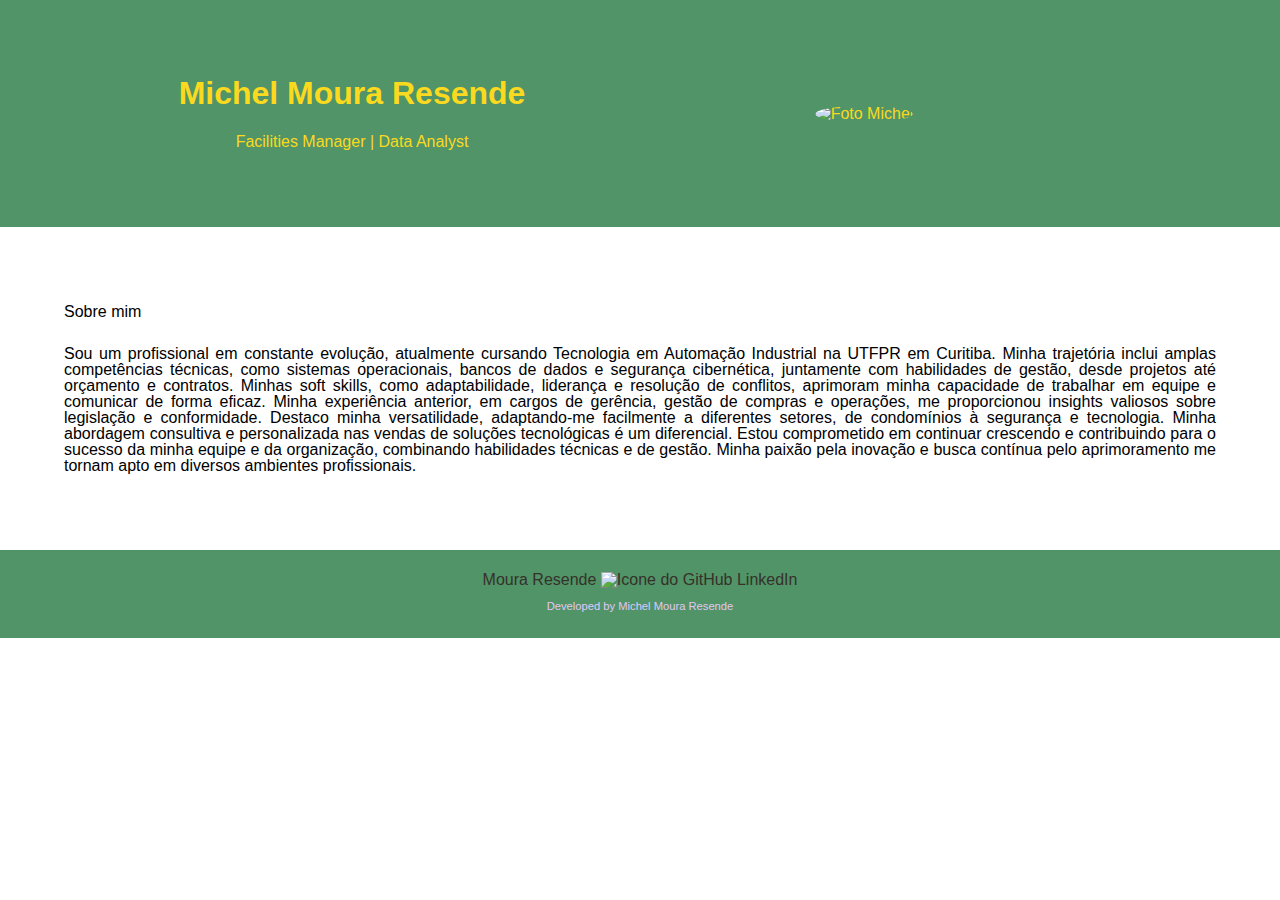
==== index.html @ 805300dd "Add files via upload" ====
<!DOCTYPE html>
<html lang="pt-br">
<head>
    <meta charset="UTF-8">
    <meta name="viewport" content="width=device-width, initial-scale=1.0">
    <title>Michel Moura Resende</title>
    <link rel="stylesheet" href="reset.css">
    <link rel="stylesheet" href="style.css">
</head>
<body>
    <header>
        <!-- Nome, informações básicas e foto -->
        <div id="introducao">
            <h1> Michel Moura Resende </h1>
            <p>
                Facilities Manager | Data Analyst
            </p>
        </div>
        <div id="avatar">
            <img src="imagens/profile.png" alt="Foto Michel">
        </div>
    </header>
    <main>
        <article>
            <section id="sobre">
                <h1>Sobre mim</h1>
                <p align="justify">
                    Sou um profissional em constante evolução, atualmente cursando Tecnologia em Automação Industrial na UTFPR em Curitiba. Minha trajetória inclui amplas competências técnicas, como sistemas operacionais, bancos de dados e segurança cibernética, juntamente com habilidades de gestão, desde projetos até orçamento e contratos.

Minhas soft skills, como adaptabilidade, liderança e resolução de conflitos, aprimoram minha capacidade de trabalhar em equipe e comunicar de forma eficaz. Minha experiência anterior, em cargos de gerência, gestão de compras e operações, me proporcionou insights valiosos sobre legislação e conformidade.

Destaco minha versatilidade, adaptando-me facilmente a diferentes setores, de condomínios à segurança e tecnologia. Minha abordagem consultiva e personalizada nas vendas de soluções tecnológicas é um diferencial.

Estou comprometido em continuar crescendo e contribuindo para o sucesso da minha equipe e da organização, combinando habilidades técnicas e de gestão. Minha paixão pela inovação e busca contínua pelo aprimoramento me tornam apto em diversos ambientes profissionais.
                </p>
            </section>
            
        </article>

        <!-- <article id="portifolio">
            <div class="projeto">
                <img src="imagens/profile.png" alt="projeto">
            </div>
            <div class="projeto">
                <img src="imagens/avatar.jpg" alt="projeto">
            </div>
            <div class="projeto">
                <img src="imagens/avatar.jpg" alt="projeto">
            </div>
            <div class="projeto">
                <img src="imagens/avatar.jpg" alt="projeto">
            </div>
            <div class="projeto">
                <img src="imagens/avatar.jpg" alt="projeto">
            </div>
            <div class="projeto">
                <img src="imagens/avatar.jpg" alt="projeto">
            </div>
        </article> -->
        <!-- Sobre mim e outras informações -->
    </main>
    <footer>
        <div id="icons">
            <a href="https://www.mouraresende.com.br"  target="_blank" rel="noopener noreferrer"> Moura Resende </a>
            <a href="https://www.linkedin.com/in/michemoura/"  target="_blank" rel="noopener noreferrer"> <img src="imagens/icon-linkedin.png" alt="Icone do GitHub"> LinkedIn </a>
        </div>
        <p id="developed">
            Developed by Michel Moura Resende
        </p>
        <!-- Redes sociais e outros links / informações -->
    </footer>    
</body>
</html>
---- style.css ----
/* --- Estilo da Página --- */

/* Estilo Geral */
header {
    padding: 5vw;
    display: flex;
    align-items: center;
    text-align: center;
    background-color: #509467;
    color: rgb(250, 217, 31);
}
main {
    padding: 5vw;
    display: flex;
}
footer {
    padding-top: 1vw;
    padding-bottom: 1vw;
    padding-left: 5vw;
    padding-right: 5vw;
    display: block;
    text-align: center; 
    color: #E0C8F8;
    background-color: #509467;
}
p {
    padding-top: 1vw;
    padding-bottom: 1vw;
}
h1, h2, h3, h4, h5, h6 {
    padding-top: 1vw;
    padding-bottom: 1vw;
}

/* Estilo Específico */
#introducao {
    width: 45vw;
}
#introducao h1 {
    font-size: 2rem;
    font-weight: bold;
}
#introducao p {
    font-size: 1rem;
}
#avatar {
    width: 35vw;
}
#avatar img {
    width: 25vw;
    border-radius: 100%;

}
.projeto img {
    width: 10vw;
}

/* Footer */
#icons {
    padding-top: 1vh;
}
#icons img {
    width: 1rem;
}
#icons a {
    font-size: 1rem;
    color: #36312a  ;
    text-decoration: none;
}
#developed {
    font-size: 0.7rem;
}
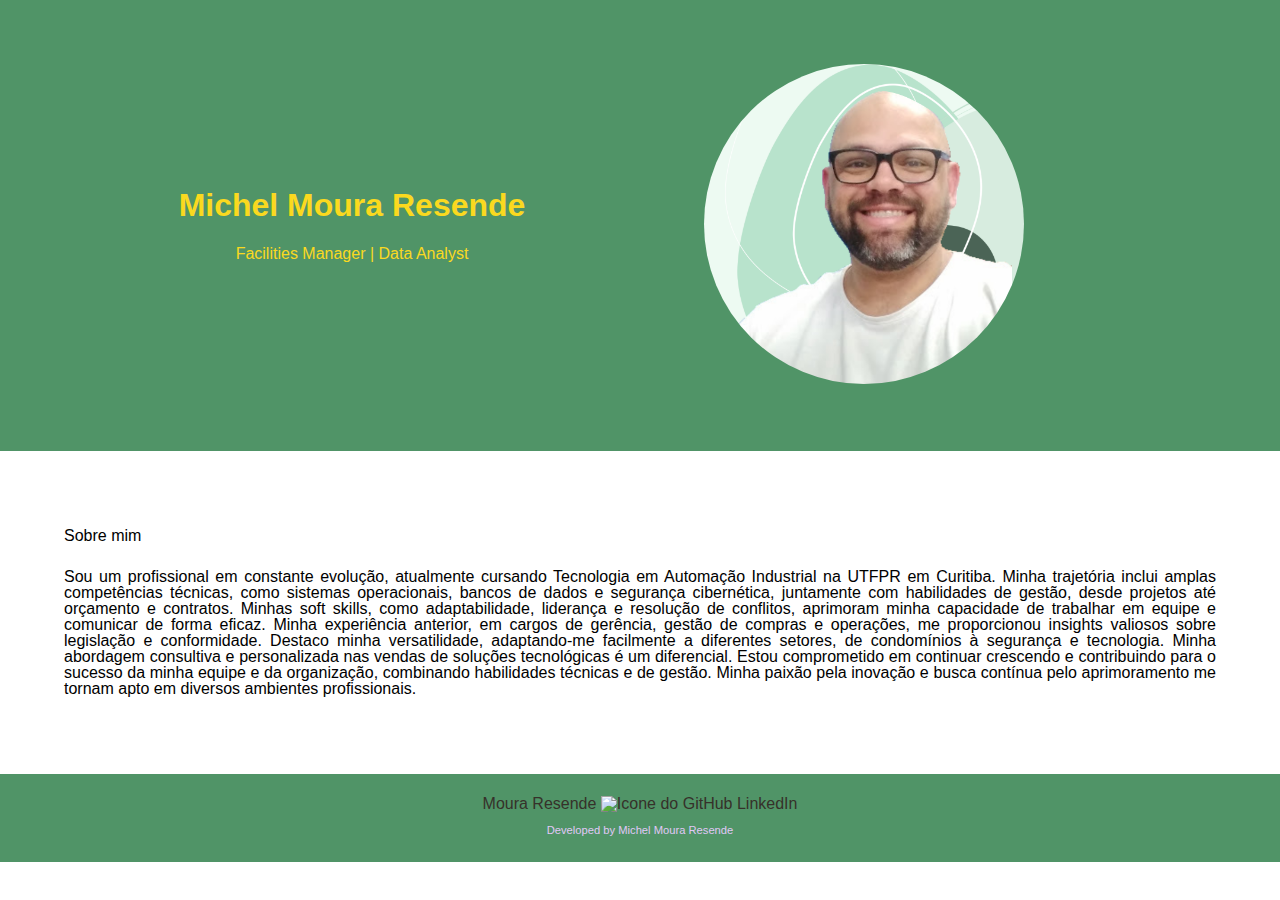
==== commit 703d9fd2: "Update index.html" ====
--- a/index.html
+++ b/index.html
@@ -70,4 +70,4 @@
         <!-- Redes sociais e outros links / informações -->
     </footer>    
 </body>
-</html>+</html>
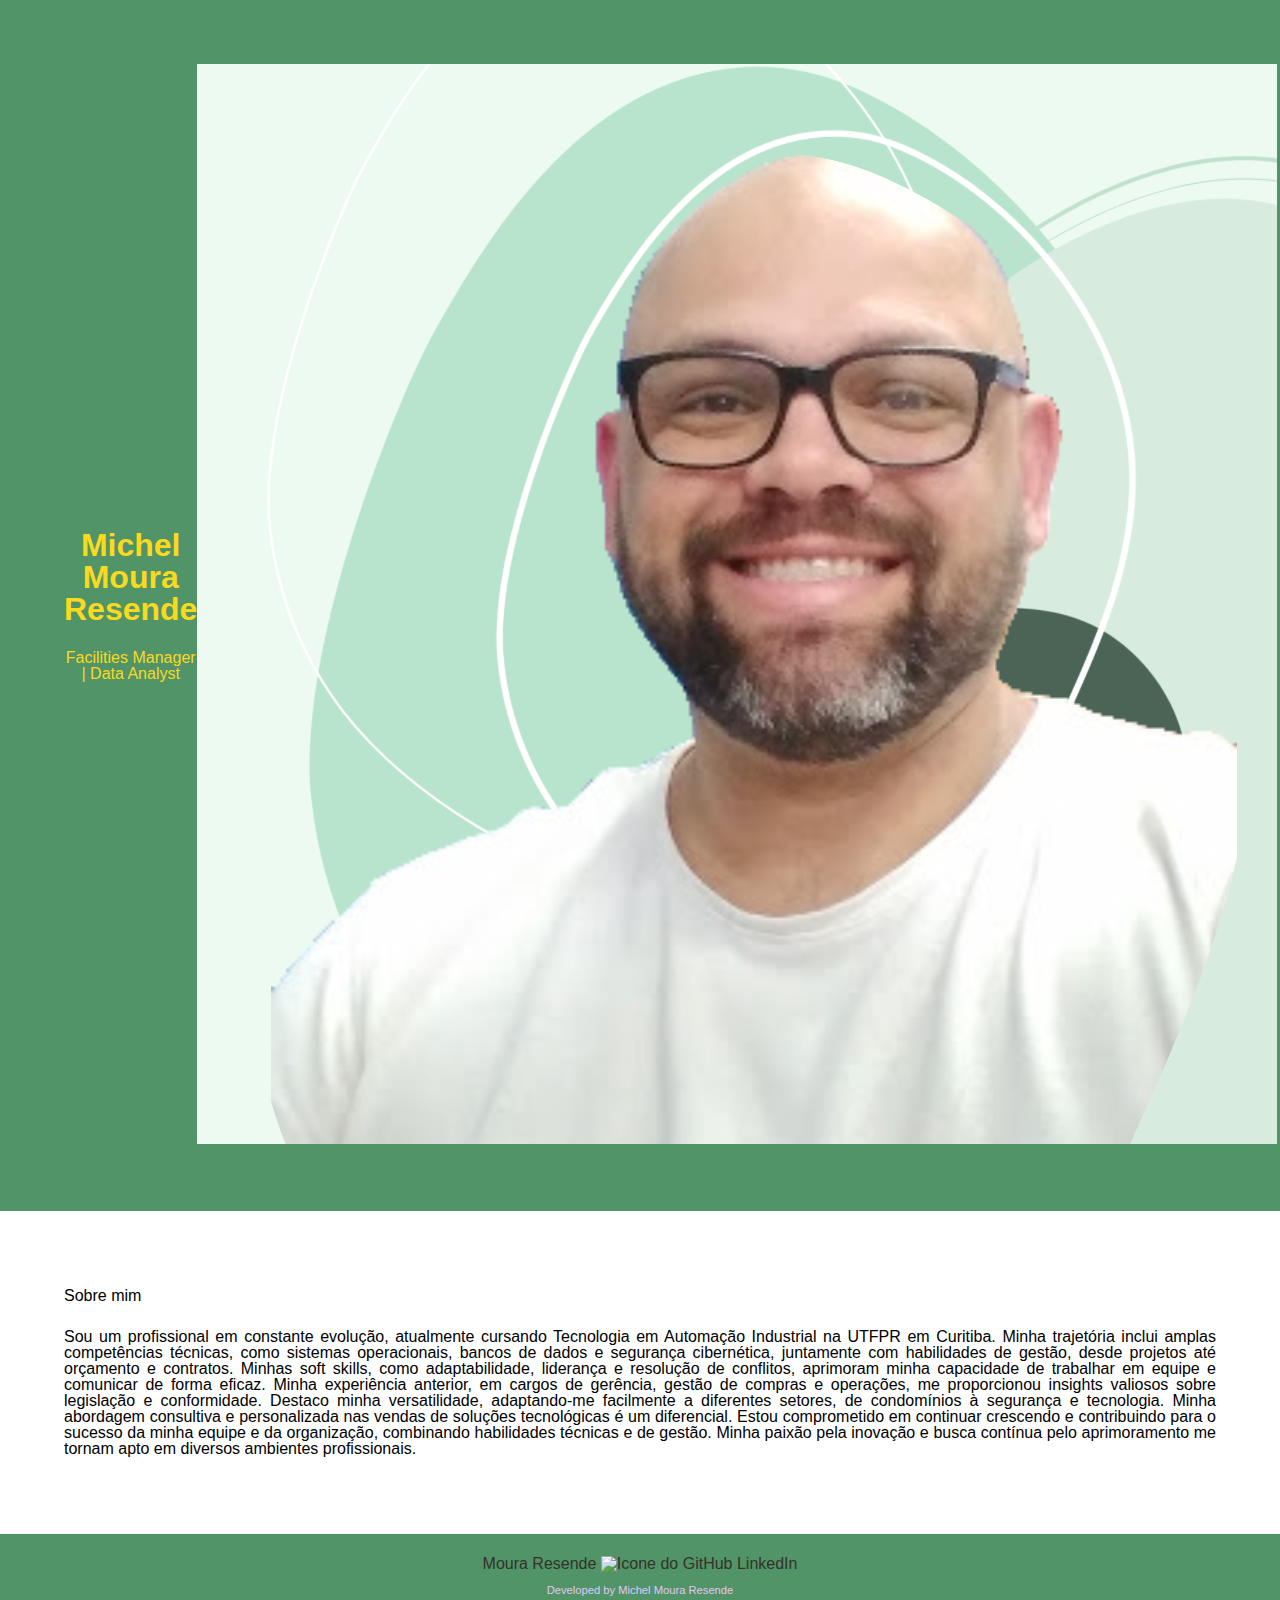
==== commit f847445c: "Update index.html" ====
--- a/index.html
+++ b/index.html
@@ -16,7 +16,7 @@
                 Facilities Manager | Data Analyst
             </p>
         </div>
-        <div id="avatar">
+        <div id="profile">
             <img src="imagens/profile.png" alt="Foto Michel">
         </div>
     </header>
